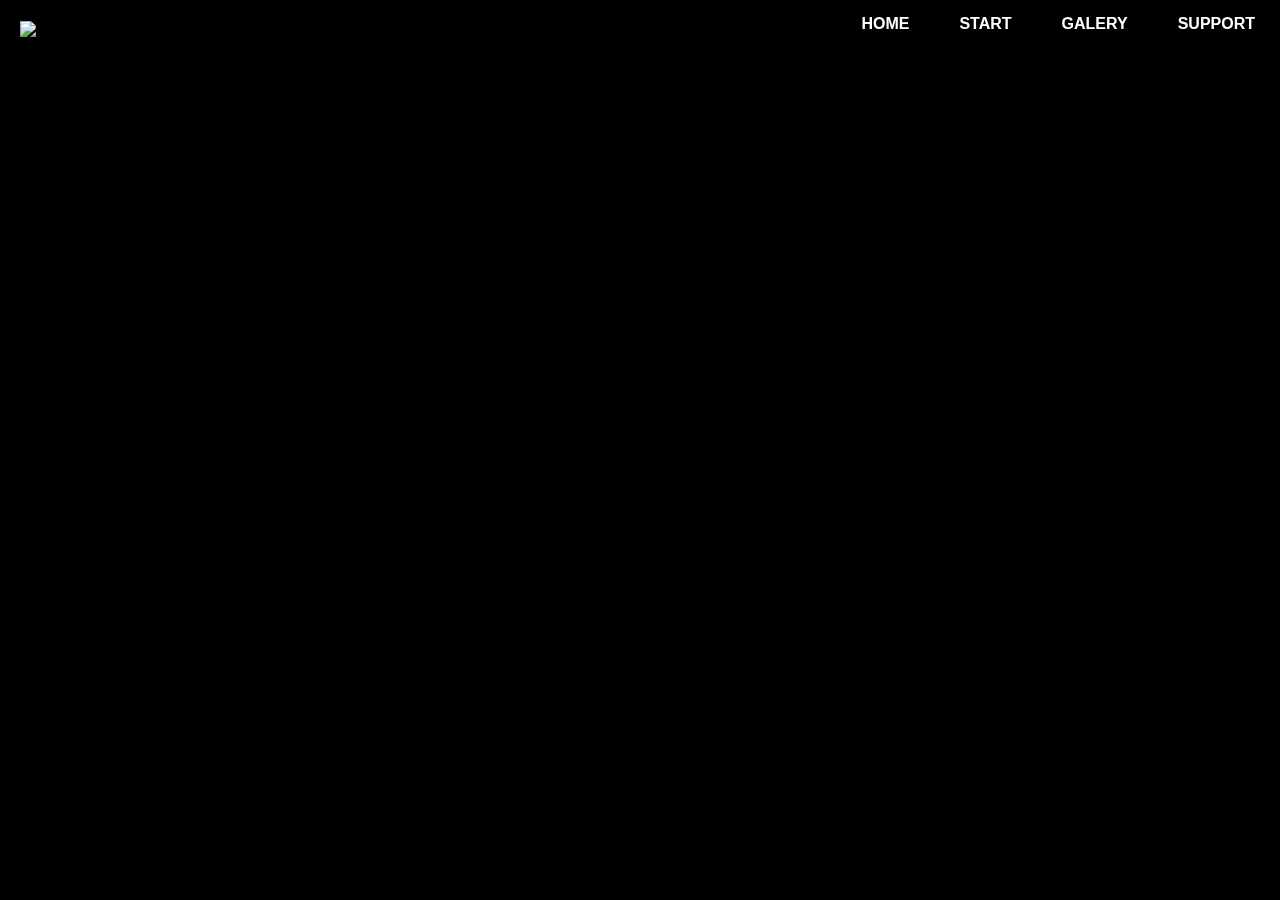
==== docs/galery/galery.html @ 49310a49 "." ====
<!DOCTYPE html>
<html lang="en">
<head>
    <meta charset="UTF-8">
    <meta name="viewport" content="width=device-width, initial-scale=1.0">
    <title>Document</title>
    <link rel="stylesheet" href="../style.css">
</head>
<body>
    <div class="banner">
        <div class="banner">
            <video autoplay loop muted plays-inline>
                <source src="../video_and_image/top.mp4" type="video/mp4">
            </video>
    <div class="navbar">
        <img class="logo" src="../video_and_image/logo.png">
        <ul class="navbar-links">
            <li><a href="../index.html">Home</a></li>
            <li><a href="../start/start.html">Start</a></li>
            <li><a href="galery.html">Galery</a></li>
            <li><a href="../support/support.html">Support</a></li>
        </ul>
    </div>
    <div class="zaklad"> </div>
</body>
</html>
---- docs/style.css ----
.banner {
    position: relative;
    overflow: hidden;
}

video {
    width: 100vw;
    height: 100%;
    object-fit: cover;
    position: absolute;
    top: 0;
    left: 50%;
    transform: translateX(-50%);
    z-index: -1;
}

/* Header Styles */
.navbar {
    padding: 15px;
    margin: 0;
    display: flex;
    align-items: center;
    justify-content: space-between;
    position: absolute;
    width: 100%;
    top: 0;
}

.logo {
    width: 100px;
    height: auto;
    cursor: pointer;
}

.navbar-links {
    list-style: none;
    display: flex;
}

.navbar-links li {
    margin: 0 10px;
}

.navbar-links li a {
    text-decoration: none;
    text-transform: uppercase;
    color: rgb(255, 255, 255);
    font-weight: 600;
}

/* Responzivní štýly */
@media only screen and (max-width: 768px) {
    .navbar-links {
        display: none;
        flex-direction: column;
        align-items: center;
        text-align: center;
        position: absolute;
        width: 100%;
        top: 60px;
        left: 0;
        background-color: rgba(79, 79, 79, 0.897);
        z-index: 1;
    }

    .navbar.show .navbar-links {
        display: flex;
    }

    .navbar.show .navbar-links li {
        margin: 10px 0;
    }

    button {
        width: 100%;
        margin-bottom: 10px;
    }

    .content,
    .additional-content {
        padding: 20px;
    }

    /* Nově přidané responzivní styly pro odstranění černé plochy pod videem */
    video {
        height: auto;
        max-height: none; /* Odebrání omezení maximální výšky */
    }
}

/* Úpravy pro skrytí a zobrazení obsahu po skrolování */
.scroll-content {
    display: none; /* Obsah bude na začátku skrytý */
    opacity: 0;
    transition: opacity 1s ease; /* Plynulý přechod pro zobrazení obsahu */
    max-height: 0;
    overflow: hidden;
}

.container:hover .scroll-content {
    display: block; /* Po najetí myší se zobrazí */
    opacity: 1;
    max-height: 100%; /* Nastavíme maximální výšku na původní hodnotu */
}

/* Zbytek vašeho původního kódu */
body {
    margin: 0;
    padding: 0;
    font-family: sans-serif;
    box-sizing: border-box;
    background-color: rgb(0, 0, 0);
    backdrop-filter: blur(10px);
}

section {
    background-color: rgba(79, 79, 79, 0.897);
    margin: 2rem 0rem 5rem 0rem;
    padding: 0.5rem;
    font-size: large;
} 


body {
    margin: 0;
    padding: 0;
    font-family: sans-serif;
    box-sizing: border-box;
    background-color: rgb(0, 0, 0);
    backdrop-filter: blur(10px);

}

section{
    background-color:rgba(79, 79, 79, 0.897);
    margin: 2rem 0rem 5rem 0rem;
    padding: 0.5rem;
    font-size: large;

}
.banner {
    width: 100%;
    height: 100vh;
    background-position: center;
    block-size: center;
    position: relative;
    overflow: hidden;
}

.navbar {
    padding: 0;
    margin: 0;
    display: flex;
    align-items: center;
    justify-content: space-between;
    position: absolute;
    width: 100%;
    top: 0;
}

.logo {
    width: 230px;
    height: auto;
    cursor: pointer;
    padding: 10px 0px 0px 20px;
}

.navbar ul {
    list-style: none;
    display: flex;
    margin: 0;
    padding: 0;
}

.navbar ul li a {
    text-decoration: none;
    text-transform: uppercase;
    color: rgb(255, 255, 255);
    font-weight: 600;
    padding: 15px;
    display: flex;
    align-items: center
}

li a:hover {
    background-color: rgb(255, 255, 255);
    transition: 0.5s;
    border-radius: 10px;
}

.navbar a:hover {
    color: black;
}

.content {
    width: 100%;
    position: absolute;
    color: rgb(255, 255, 255);
    top: 70%;
    transform: translateY(-50%);

    text-align: center;
}

.content h1{
    margin-top: 10rem;
    font-size: 5vw;
    font-weight: 800;
}

button {
    width: 200px;
    padding: 15px;
    margin: 20px 5px;
    text-align: center;
    border-radius: 25px;
    color: black;
    border: 2px;
    font-size: 20px;
    cursor: pointer;
    font-weight: 600;
}

button:hover {
    background: rgb(185, 185, 185);
    transition: 0.5s;
    color: #ffffff;
}


.banner video {
    width: 100%;
    height: 80%;
    object-fit: cover;
    position: absolute;
    top: 0;
    z-index: -1;
}

.overlay {
    position: absolute;
    bottom: 0;
    left: 0;
    width: 100%;
    height: 400px;
    background: linear-gradient(rgba(255, 255, 255, 0), rgb(0, 0, 0));
}


.navbar ul {
    padding: 0%;
}

section {
    font-family: 'Lucida Sans', 'Lucida Sans Regular', 'Lucida Grande', 'Lucida Sans Unicode', Verdana, sans-serif;
    font-size: 15px;
    text-align: center;
}

.obrazky {
    width: auto;
    height: auto;
    z-index: 200;

}

.pozadie {
    background-color: rgb(79, 79, 79);
    width: auto;
    height: 300px;

}

.container- {
    box-sizing: border-box;
    background-color:rgb(79, 79, 79);
    padding: 2rem;
    margin-bottom: 0%;
}

.flex-container- {
    
    display: flex;
    background-color: rgb(79, 79, 79); 
    display: flex;
    align-items: stretch;
    margin-bottom: 2rem;
    padding: 0.5rem;
    flex-wrap:nowrap; /*toto je na auto responsive*/
}

section {
    color: #afafaf;

}

.zaklady{
    padding: 0.1rem;
}

.obrazky{
    padding: 1rem;
}
.top {
    z-index: 1;
    display: flex;
    background-color: rgb(0, 127, 150); 
    align-items: stretch;
    margin-bottom: 2rem;
    padding: 0.5rem;
    text-align: center;
    /*flex-wrap: wrap; toto je na auto responsive*/
}
/*
.sidebar{
    position: fixed;
    top: 0;
    right: 0;
    height: 100vh;
    width: 250px;
    z-index: 999;
    background-color: rgba(0, 0, 0, 0.289);
    backdrop-filter: blur(10px);
    box-shadow: -10px 0 10px rgba(255, 255, 255, 0.1);
    display: none;
    flex-direction: column;
    align-items: flex-start;
    justify-content: flex-start;
}*/
/* Štýly pro hlavní kontejner */
.container {
    margin-top: 0%;
    display: flex;
    justify-content: space-between; /* Rozložení prvků ve flex containeru na oba konce */
    width: 100%;
    margin: 2rem 0rem;
    position: relative; /* Relativní pozice pro nastavení absolutních prvků uvnitř */
}

/* Štýly pro kontejner s obrázkem */
.image-container {
    position: relative;
    width: 30%; /* Zde jsem změnil šířku na 30% */
    height: auto;
    overflow: hidden;
    transition: width 0.5s ease-in-out; /* Plynulý přechod pro změnu šířky */
    background-color: rgb(79, 79, 79);
    padding: 1rem;
}

.image {
    width: 100%; /* Obrázek zabere 100% šířky svého kontejneru */
    height: 100%;
}

/* Štýly pro oba textové kontejnery */
.text-container,
.static-text-container {
    position: absolute; /* Absolutní pozice umožňuje volné umístění vzhledem k rodičovskému kontejneru */
    top: 0; /* Zarovnání horního okraje s rodičovským kontejnerem */
    left: 0; /* Nastavení levého okraje na 0 pro flexibilní nastavení šířky */
    right: 0; /* Nastavení pravého okraje na 0 pro flexibilní nastavení šířky */
    height: 100%; /* Výška odpovídá výšce obrázkového kontejneru */
    overflow: hidden;
    opacity: 0; /* Na začátku neviditelné */
    transition: opacity 0.5s ease-in-out, left 0.5s ease-in-out, right 0.5s ease-in-out, height 0.5s ease-in-out; /* Plynulý přechod pro různé vlastnosti */
    background-color: rgb(79, 79, 79); /* Černé pozadí s průhledností */
    color: rgb(185, 185, 185); /* Bílý text */
    text-align: center; /* Zarovnání textu na střed */
    z-index: 1; /* Nižší z-index, aby byl nad statickým textem */
}

.container:hover .text-container {
    opacity: 1;
    height: 100%;
    position: absolute; /* Absolutní pozice umožňuje volné umístění vzhledem k rodičovskému kontejneru */
    top: 0; /* Zarovnání horního okraje s rodičovským kontejnerem */
    left: 0; /* Nastavení levého okraje na 0 pro flexibilní nastavení šířky */
    right: 0; /* Nastavení pravého okraje na 0 pro flexibilní nastavení šířky */
    width: 48%;
    height: 100%; /* Výška odpovídá výšce obrázkového kontejneru */
}

.container:not(:hover) .text-container {
    opacity: 0;
    height: 0;
}

/* Štýly pro statický text */
.static-text-container {
    z-index: 0; /* Nižší z-index, aby byl pod dynamickým textem */
    width: 68%;
    right: 0; /* Nastavení pravého okraje na 0 pro připnutí k pravé straně */
    left: auto; /* Resetování levého okraje */
}

.container:hover .image-container {
    width: 50%; /* Při najetí myší na obrázek se zvětší šířka obrázkového kontejneru */
}

.container:hover .text-container {
    opacity: 1; /* Při najetí myší se zobrazí textový kontejner */
    left: 52%; /* Při najetí myší se posune doleva o 38% */
}

.container:not(:hover) .text-container {
    opacity: 0; /* Pokud myš není nad obrázkem, textový kontejner je neviditelný */
    left: 0; /* Vrátí se na původní pozici */
}

.container:not(:hover) .static-text-container {
    opacity: 1; /* Pokud myš není nad obrázkem, statický text je viditelný */
}
.section{
    font-size: 5vw;
    font-family: 'Courier New', Courier, monospace;
    padding: 2rem;
}

h2{
    margin: 0.3rem;
}

.additional-text{
    padding: 1rem;
}
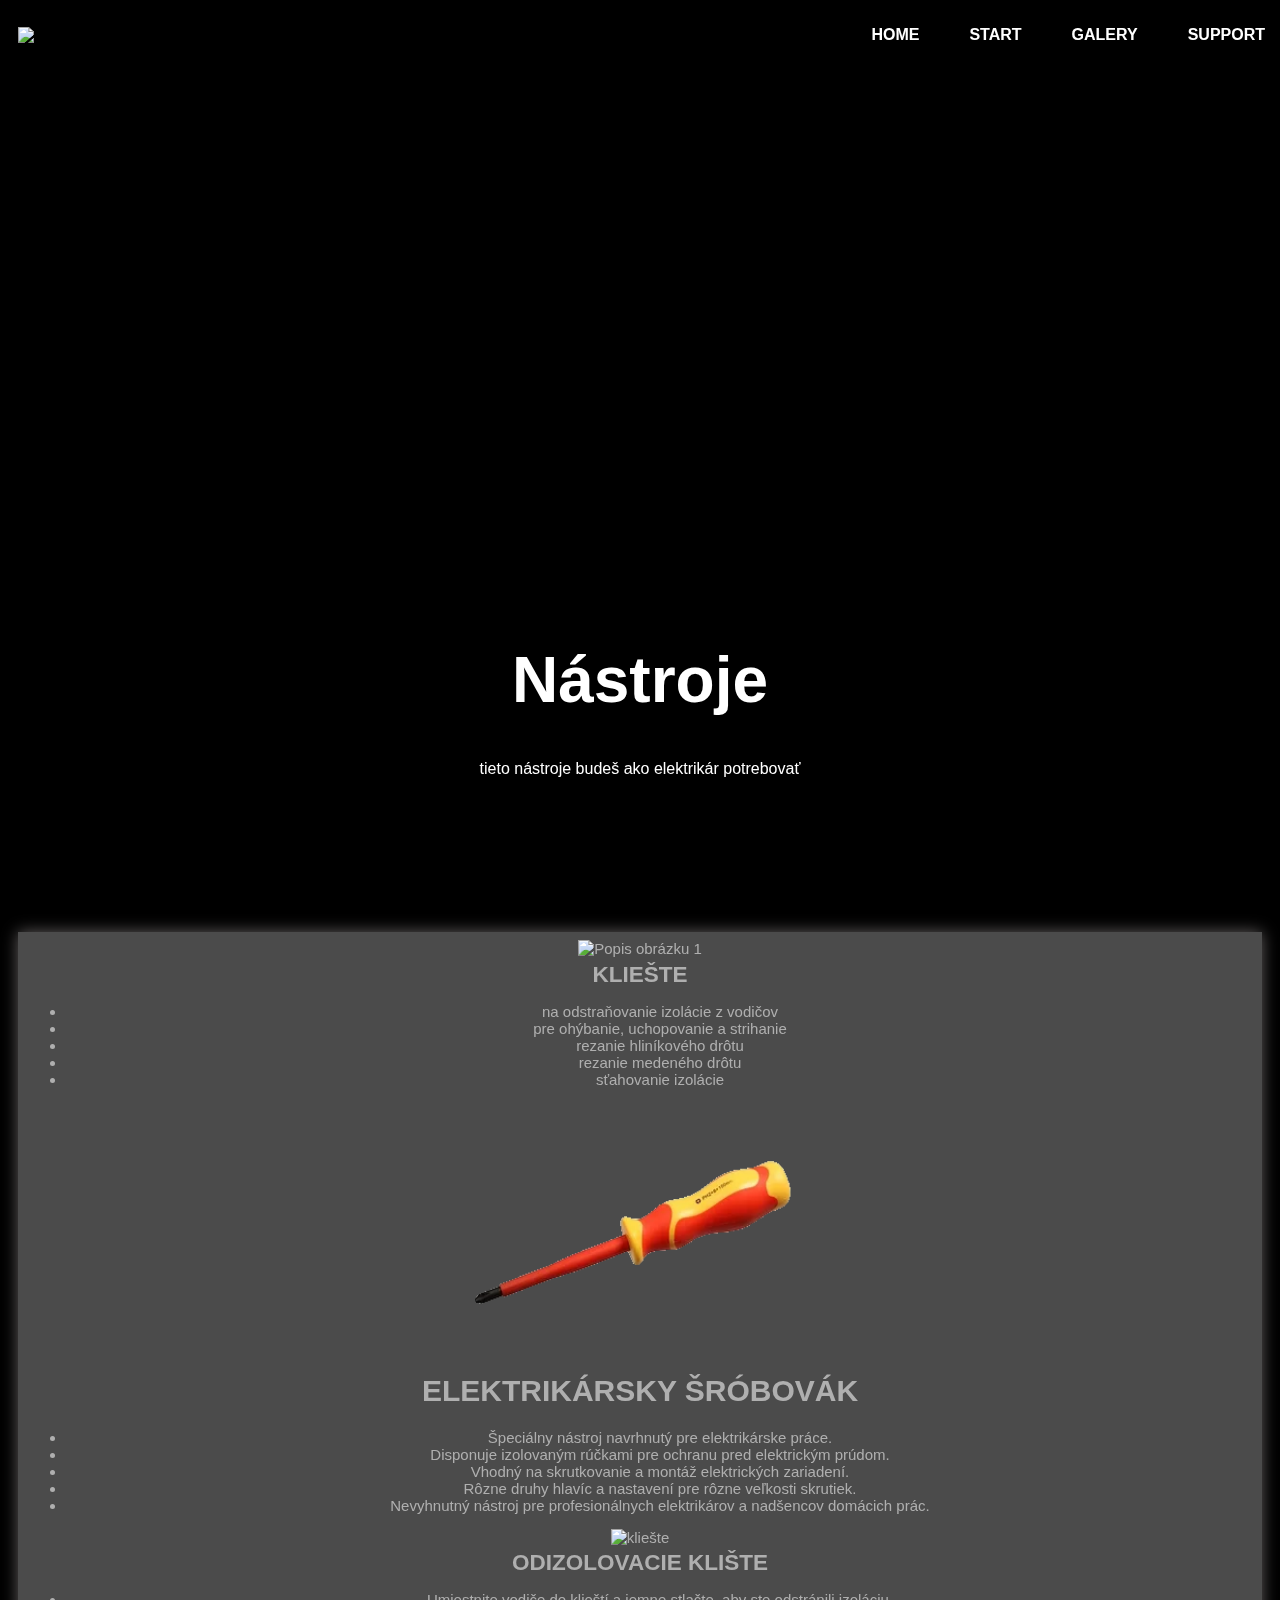
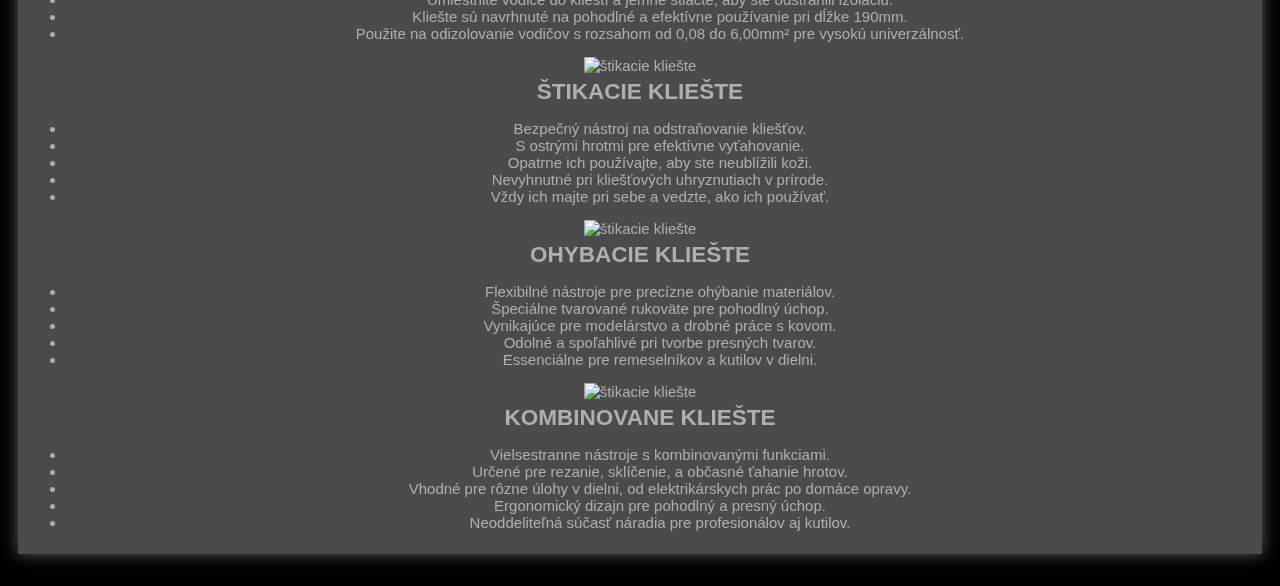
==== commit 30ebb805: "save" ====
--- a/docs/galery/galery.html
+++ b/docs/galery/galery.html
@@ -1,26 +1,132 @@
 <!DOCTYPE html>
 <html lang="en">
+
 <head>
     <meta charset="UTF-8">
     <meta name="viewport" content="width=device-width, initial-scale=1.0">
     <title>Document</title>
     <link rel="stylesheet" href="../style.css">
 </head>
+
 <body>
-    <div class="banner">
+    <header>
         <div class="banner">
-            <video autoplay loop muted plays-inline>
-                <source src="../video_and_image/top.mp4" type="video/mp4">
-            </video>
-    <div class="navbar">
-        <img class="logo" src="../video_and_image/logo.png">
-        <ul class="navbar-links">
-            <li><a href="../index.html">Home</a></li>
-            <li><a href="../start/start.html">Start</a></li>
-            <li><a href="galery.html">Galery</a></li>
-            <li><a href="../support/support.html">Support</a></li>
-        </ul>
-    </div>
-    <div class="zaklad"> </div>
+            <div class="banner">
+                <video autoplay loop muted plays-inline>
+                    <source src="../video_and_image/top.mp4" type="video/mp4">
+                </video>
+                <nav>
+                    <div class="navbar">
+                        <img class="logo" src="../video_and_image/logo.png">
+                        <ul class="navbar-links">
+                            <li><a href="../index.html">Home</a></li>
+                            <li><a href="../start/start.html">Start</a></li>
+                            <li><a href="galery.html">Galery</a></li>
+                            <li><a href="../support/support.html">Support</a></li>
+                        </ul>
+                    </div>
+                </navbar>
+                <div class="content">
+                    <h1>Nástroje</h1>
+                    tieto nástroje budeš ako elektrikár potrebovať
+                </div>
+    </header>
+
+    <section>
+        <div>
+            <div class="gallery">
+                <div class="OBRAZKY">
+                    <img src="klište.svg" alt="Popis obrázku 1">
+                    <div class="text">
+                        <h2>KLIEŠTE</h2>
+                        <p>
+                        <ul>
+                            <li>na odstraňovanie izolácie z vodičov</li>
+                            <li>pre ohýbanie, uchopovanie a strihanie</li>
+                            <li>rezanie hliníkového drôtu</li>
+                            <li>rezanie medeného drôtu</li>
+                            <li>sťahovanie izolácie</li>
+                        </ul>
+                        </p>
+                    </div>
+                </div>
+                <div class="OBRAZKY">
+                    <img src="šrobovak.svg" alt="Popis obrázku 2">
+                    <div class="text">
+                        <h1>ELEKTRIKÁRSKY ŠRÓBOVÁK</h1>
+                        <p>
+                            <ul>
+                                <li>Špeciálny nástroj navrhnutý pre elektrikárske práce.</li>
+                                <li>Disponuje izolovaným rúčkami pre ochranu pred elektrickým prúdom.</li>
+                                <li>Vhodný na skrutkovanie a montáž elektrických zariadení.</li>
+                                <li>Rôzne druhy hlavíc a nastavení pre rôzne veľkosti skrutiek.</li>
+                                <li>Nevyhnutný nástroj pre profesionálnych elektrikárov a nadšencov domácich prác.</li>
+                            </ul>
+                        </p>
+                    </div>
+                </div>
+                <div class="OBRAZKY">
+                    <img src="odblankovavač.svg" alt="kliešte">
+                    <div class="text">
+                        <h2>ODIZOLOVACIE KLIŠTE</h2>
+                        <p>
+                            <ul>
+                                <li>Umiestnite vodiče do klieští a jemne stlačte, aby ste odstránili izoláciu.</li>
+                                <li>Kliešte sú navrhnuté na pohodlné a efektívne používanie pri dĺžke 190mm.</li>
+                                <li>Použite na odizolovanie vodičov s rozsahom od 0,08 do 6,00mm² pre vysokú univerzálnosť.</li>
+                            </ul>
+                              
+                        </p>
+                    </div>
+                </div>
+                <div class="OBRAZKY">
+                    <img src="štikacie klište.svg" alt="štikacie kliešte">
+                    <div class="text">
+                        <h2> ŠTIKACIE KLIEŠTE</h2>
+                        <p>
+                            <ul>
+                                <li>Bezpečný nástroj na odstraňovanie kliešťov.</li>
+                                <li>S ostrými hrotmi pre efektívne vyťahovanie.</li>
+                                <li>Opatrne ich používajte, aby ste neublížili koži.</li>
+                                <li>Nevyhnutné pri kliešťových uhryznutiach v prírode.</li>
+                                <li>Vždy ich majte pri sebe a vedzte, ako ich používať.</li>
+                            </ul>
+                        </p>
+                    </div>
+                </div>
+                <div class="OBRAZKY">
+                    <img src="ohýbačky.svg" alt="štikacie kliešte">
+                    <div class="text">
+                        <h2> OHYBACIE KLIEŠTE</h2>
+                        <p>
+                            <ul>
+                                <li>Flexibilné nástroje pre precízne ohýbanie materiálov.</li>
+                                <li>Špeciálne tvarované rukoväte pre pohodlný úchop.</li>
+                                <li>Vynikajúce pre modelárstvo a drobné práce s kovom.</li>
+                                <li>Odolné a spoľahlivé pri tvorbe presných tvarov.</li>
+                                <li>Essenciálne pre remeselníkov a kutilov v dielni.</li>
+                            </ul>
+                        </p>
+                    </div>
+                </div>
+                <div class="OBRAZKY">
+                    <img src="kombinačky.svg" alt="štikacie kliešte">
+                    <div class="text">
+                        <h2>KOMBINOVANE KLIEŠTE</h2>
+                        <p>
+                            <ul>
+                                <li>Vielsestranne nástroje s kombinovanými funkciami.</li>
+                                <li>Určené pre rezanie, sklíčenie, a občasné ťahanie hrotov.</li>
+                                <li>Vhodné pre rôzne úlohy v dielni, od elektrikárskych prác po domáce opravy.</li>
+                                <li>Ergonomický dizajn pre pohodlný a presný úchop.</li>
+                                <li>Neoddeliteľná súčasť náradia pre profesionálov aj kutilov.</li>
+                            </ul>
+                        </p>
+                    </div>
+                </div>
+            </div>
+        </div>
+    </section>
 </body>
+
 </html>--- a/docs/style.css
+++ b/docs/style.css
@@ -1,52 +1,64 @@
-
-.banner {
-    position: relative;
-    overflow: hidden;
-}
-
-video {
-    width: 100vw;
-    height: 100%;
-    object-fit: cover;
-    position: absolute;
-    top: 0;
-    left: 50%;
-    transform: translateX(-50%);
-    z-index: -1;
-}
-
-/* Header Styles */
-.navbar {
-    padding: 15px;
+body {
     margin: 0;
-    display: flex;
-    align-items: center;
-    justify-content: space-between;
-    position: absolute;
-    width: 100%;
-    top: 0;
-}
-
-.logo {
-    width: 100px;
-    height: auto;
-    cursor: pointer;
-}
-
-.navbar-links {
-    list-style: none;
-    display: flex;
-}
-
-.navbar-links li {
-    margin: 0 10px;
-}
-
+    padding: 0;
+    font-family: sans-serif;
+    box-sizing: border-box;
+    background-color: black;
+    backdrop-filter: blur(10px);
+}
+
+
+/* Odstranění zvýrazňování pozadí navigačních prvků */
 .navbar-links li a {
     text-decoration: none;
     text-transform: uppercase;
     color: rgb(255, 255, 255);
     font-weight: 600;
+    display: flex;
+    align-items: center;
+}
+
+/* Úpravy pro logo */
+.logo {
+    width: 50px;
+    /* Zmenšení šířky logo */
+}
+
+/* Nově přidaný prvek pro obsah nad navigačním panelem */
+.header-content {
+    height: 100vh;
+    /* Výška obsahu nad navigačním panelem */
+}
+
+.banner {
+    position: relative;
+    overflow: hidden;
+}
+
+video {
+    width: 100vw;
+    height: 100%;
+    object-fit: cover;
+    position: absolute;
+    top: 0;
+    left: 50%;
+    transform: translateX(-50%);
+    z-index: -1;
+}
+
+.logo {
+    width: 100px;
+    height: auto;
+    cursor: pointer;
+}
+
+.navbar-links {
+    list-style: none;
+    display: flex;
+}
+
+.navbar-links li {
+    margin: 0 10px;
 }
 
 /* Responzivní štýly */
@@ -77,68 +89,48 @@
         margin-bottom: 10px;
     }
 
-    .content,
-    .additional-content {
-        padding: 20px;
-    }
-
     /* Nově přidané responzivní styly pro odstranění černé plochy pod videem */
     video {
         height: auto;
-        max-height: none; /* Odebrání omezení maximální výšky */
+        max-height: none;
+        /* Odebrání omezení maximální výšky */
     }
 }
 
 /* Úpravy pro skrytí a zobrazení obsahu po skrolování */
 .scroll-content {
-    display: none; /* Obsah bude na začátku skrytý */
+    display: none;
+    /* Obsah bude na začátku skrytý */
     opacity: 0;
-    transition: opacity 1s ease; /* Plynulý přechod pro zobrazení obsahu */
+    transition: opacity 1s ease;
+    /* Plynulý přechod pro zobrazení obsahu */
     max-height: 0;
     overflow: hidden;
 }
 
 .container:hover .scroll-content {
-    display: block; /* Po najetí myší se zobrazí */
+    display: block;
+    /* Po najetí myší se zobrazí */
     opacity: 1;
-    max-height: 100%; /* Nastavíme maximální výšku na původní hodnotu */
+    max-height: 100%;
+    /* Nastavíme maximální výšku na původní hodnotu */
 }
 
 /* Zbytek vašeho původního kódu */
-body {
-    margin: 0;
-    padding: 0;
-    font-family: sans-serif;
-    box-sizing: border-box;
-    background-color: rgb(0, 0, 0);
-    backdrop-filter: blur(10px);
-}
 
 section {
-    background-color: rgba(79, 79, 79, 0.897);
+    background-color: rgba(83, 83, 83, 0.897);
     margin: 2rem 0rem 5rem 0rem;
     padding: 0.5rem;
     font-size: large;
-} 
-
-
-body {
-    margin: 0;
-    padding: 0;
-    font-family: sans-serif;
-    box-sizing: border-box;
-    background-color: rgb(0, 0, 0);
-    backdrop-filter: blur(10px);
-
-}
-
-section{
-    background-color:rgba(79, 79, 79, 0.897);
-    margin: 2rem 0rem 5rem 0rem;
-    padding: 0.5rem;
-    font-size: large;
-
-}
+    width: 96%;
+    margin: 2rem auto;
+    outline: none;
+    box-shadow: 0 0 15px rgba(100, 96, 96, 0.978);
+
+
+}
+
 .banner {
     width: 100%;
     height: 100vh;
@@ -148,6 +140,20 @@
     overflow: hidden;
 }
 
+
+
+video {
+    width: 100vw;
+    height: 100%;
+    object-fit: cover;
+    position: fixed;
+    /* Změna na fixed */
+    top: 0;
+    left: 50%;
+    transform: translateX(-50%);
+    z-index: -1;
+}
+
 .navbar {
     padding: 0;
     margin: 0;
@@ -163,34 +169,16 @@
     width: 230px;
     height: auto;
     cursor: pointer;
-    padding: 10px 0px 0px 20px;
-}
-
-.navbar ul {
-    list-style: none;
-    display: flex;
-    margin: 0;
-    padding: 0;
+    padding: 0.5rem;
 }
 
 .navbar ul li a {
     text-decoration: none;
     text-transform: uppercase;
-    color: rgb(255, 255, 255);
     font-weight: 600;
     padding: 15px;
     display: flex;
     align-items: center
-}
-
-li a:hover {
-    background-color: rgb(255, 255, 255);
-    transition: 0.5s;
-    border-radius: 10px;
-}
-
-.navbar a:hover {
-    color: black;
 }
 
 .content {
@@ -199,11 +187,11 @@
     color: rgb(255, 255, 255);
     top: 70%;
     transform: translateY(-50%);
-
     text-align: center;
-}
-
-.content h1{
+
+}
+
+.content h1 {
     margin-top: 10rem;
     font-size: 5vw;
     font-weight: 800;
@@ -274,20 +262,22 @@
 
 .container- {
     box-sizing: border-box;
-    background-color:rgb(79, 79, 79);
+    background-color: rgb(79, 79, 79);
     padding: 2rem;
     margin-bottom: 0%;
+    box-shadow: 0 0 10px rgba(0, 0, 0, 0.5);
 }
 
 .flex-container- {
-    
-    display: flex;
-    background-color: rgb(79, 79, 79); 
+
+    display: flex;
+    background-color: rgb(79, 79, 79);
     display: flex;
     align-items: stretch;
     margin-bottom: 2rem;
     padding: 0.5rem;
-    flex-wrap:nowrap; /*toto je na auto responsive*/
+    flex-wrap: nowrap;
+    /*toto je na auto responsive*/
 }
 
 section {
@@ -295,91 +285,99 @@
 
 }
 
-.zaklady{
+.zaklady {
     padding: 0.1rem;
 }
 
-.obrazky{
+.obrazky {
     padding: 1rem;
 }
+
 .top {
     z-index: 1;
     display: flex;
-    background-color: rgb(0, 127, 150); 
+    background-color: rgb(0, 127, 150);
     align-items: stretch;
     margin-bottom: 2rem;
     padding: 0.5rem;
     text-align: center;
     /*flex-wrap: wrap; toto je na auto responsive*/
 }
-/*
-.sidebar{
-    position: fixed;
-    top: 0;
-    right: 0;
-    height: 100vh;
-    width: 250px;
-    z-index: 999;
-    background-color: rgba(0, 0, 0, 0.289);
-    backdrop-filter: blur(10px);
-    box-shadow: -10px 0 10px rgba(255, 255, 255, 0.1);
-    display: none;
-    flex-direction: column;
-    align-items: flex-start;
-    justify-content: flex-start;
-}*/
-/* Štýly pro hlavní kontejner */
+
 .container {
     margin-top: 0%;
     display: flex;
-    justify-content: space-between; /* Rozložení prvků ve flex containeru na oba konce */
+    justify-content: space-between;
+    /* Rozložení prvků ve flex containeru na oba konce */
     width: 100%;
     margin: 2rem 0rem;
-    position: relative; /* Relativní pozice pro nastavení absolutních prvků uvnitř */
+    position: relative;
+    /* Relativní pozice pro nastavení absolutních prvků uvnitř */
+    box-shadow: 0 0 10px rgba(0, 0, 0, 0.5);
+
 }
 
 /* Štýly pro kontejner s obrázkem */
 .image-container {
     position: relative;
-    width: 30%; /* Zde jsem změnil šířku na 30% */
+    width: 30%;
+    /* Zde jsem změnil šířku na 30% */
     height: auto;
     overflow: hidden;
-    transition: width 0.5s ease-in-out; /* Plynulý přechod pro změnu šířky */
+    transition: width 0.5s ease-in-out;
+    /* Plynulý přechod pro změnu šířky */
     background-color: rgb(79, 79, 79);
     padding: 1rem;
 }
 
 .image {
-    width: 100%; /* Obrázek zabere 100% šířky svého kontejneru */
+    width: 100%;
+    /* Obrázek zabere 100% šířky svého kontejneru */
     height: 100%;
 }
 
 /* Štýly pro oba textové kontejnery */
 .text-container,
 .static-text-container {
-    position: absolute; /* Absolutní pozice umožňuje volné umístění vzhledem k rodičovskému kontejneru */
-    top: 0; /* Zarovnání horního okraje s rodičovským kontejnerem */
-    left: 0; /* Nastavení levého okraje na 0 pro flexibilní nastavení šířky */
-    right: 0; /* Nastavení pravého okraje na 0 pro flexibilní nastavení šířky */
-    height: 100%; /* Výška odpovídá výšce obrázkového kontejneru */
+    position: absolute;
+    /* Absolutní pozice umožňuje volné umístění vzhledem k rodičovskému kontejneru */
+    top: 0;
+    /* Zarovnání horního okraje s rodičovským kontejnerem */
+    left: 0;
+    /* Nastavení levého okraje na 0 pro flexibilní nastavení šířky */
+    right: 0;
+    /* Nastavení pravého okraje na 0 pro flexibilní nastavení šířky */
+    height: 100%;
+    /* Výška odpovídá výšce obrázkového kontejneru */
     overflow: hidden;
-    opacity: 0; /* Na začátku neviditelné */
-    transition: opacity 0.5s ease-in-out, left 0.5s ease-in-out, right 0.5s ease-in-out, height 0.5s ease-in-out; /* Plynulý přechod pro různé vlastnosti */
-    background-color: rgb(79, 79, 79); /* Černé pozadí s průhledností */
-    color: rgb(185, 185, 185); /* Bílý text */
-    text-align: center; /* Zarovnání textu na střed */
-    z-index: 1; /* Nižší z-index, aby byl nad statickým textem */
+    opacity: 0;
+    /* Na začátku neviditelné */
+    transition: opacity 0.5s ease-in-out, left 0.5s ease-in-out, right 0.5s ease-in-out, height 0.5s ease-in-out;
+    /* Plynulý přechod pro různé vlastnosti */
+    background-color: rgb(79, 79, 79);
+    /* Černé pozadí s průhledností */
+    color: rgb(185, 185, 185);
+    /* Bílý text */
+    text-align: center;
+    /* Zarovnání textu na střed */
+    z-index: 1;
+    /* Nižší z-index, aby byl nad statickým textem */
 }
 
 .container:hover .text-container {
     opacity: 1;
     height: 100%;
-    position: absolute; /* Absolutní pozice umožňuje volné umístění vzhledem k rodičovskému kontejneru */
-    top: 0; /* Zarovnání horního okraje s rodičovským kontejnerem */
-    left: 0; /* Nastavení levého okraje na 0 pro flexibilní nastavení šířky */
-    right: 0; /* Nastavení pravého okraje na 0 pro flexibilní nastavení šířky */
+    position: absolute;
+    /* Absolutní pozice umožňuje volné umístění vzhledem k rodičovskému kontejneru */
+    top: 0;
+    /* Zarovnání horního okraje s rodičovským kontejnerem */
+    left: 0;
+    /* Nastavení levého okraje na 0 pro flexibilní nastavení šířky */
+    right: 0;
+    /* Nastavení pravého okraje na 0 pro flexibilní nastavení šířky */
     width: 48%;
-    height: 100%; /* Výška odpovídá výšce obrázkového kontejneru */
+    height: 100%;
+    /* Výška odpovídá výšce obrázkového kontejneru */
 }
 
 .container:not(:hover) .text-container {
@@ -389,39 +387,135 @@
 
 /* Štýly pro statický text */
 .static-text-container {
-    z-index: 0; /* Nižší z-index, aby byl pod dynamickým textem */
+    z-index: 0;
+    /* Nižší z-index, aby byl pod dynamickým textem */
     width: 68%;
-    right: 0; /* Nastavení pravého okraje na 0 pro připnutí k pravé straně */
-    left: auto; /* Resetování levého okraje */
+    right: 0;
+    /* Nastavení pravého okraje na 0 pro připnutí k pravé straně */
+    left: auto;
+    /* Resetování levého okraje */
 }
 
 .container:hover .image-container {
-    width: 50%; /* Při najetí myší na obrázek se zvětší šířka obrázkového kontejneru */
+    width: 50%;
+    /* Při najetí myší na obrázek se zvětší šířka obrázkového kontejneru */
 }
 
 .container:hover .text-container {
-    opacity: 1; /* Při najetí myší se zobrazí textový kontejner */
-    left: 52%; /* Při najetí myší se posune doleva o 38% */
+    opacity: 1;
+    /* Při najetí myší se zobrazí textový kontejner */
+    left: 52%;
+    /* Při najetí myší se posune doleva o 38% */
 }
 
 .container:not(:hover) .text-container {
-    opacity: 0; /* Pokud myš není nad obrázkem, textový kontejner je neviditelný */
-    left: 0; /* Vrátí se na původní pozici */
+    opacity: 0;
+    /* Pokud myš není nad obrázkem, textový kontejner je neviditelný */
+    left: 0;
+    /* Vrátí se na původní pozici */
 }
 
 .container:not(:hover) .static-text-container {
-    opacity: 1; /* Pokud myš není nad obrázkem, statický text je viditelný */
-}
-.section{
+    opacity: 1;
+    /* Pokud myš není nad obrázkem, statický text je viditelný */
+}
+
+.section {
     font-size: 5vw;
     font-family: 'Courier New', Courier, monospace;
     padding: 2rem;
 }
 
-h2{
+h2 {
     margin: 0.3rem;
 }
 
-.additional-text{
+.additional-text {
     padding: 1rem;
-}+}
+
+/* Zde bude váš stávající CSS kód */
+
+/* Úpravy pro zmenšení navigačního panelu */
+.navbar {
+    padding: 10px;
+    /* Updatovaný padding pro zachování vzhledu */
+    height: 50px;
+    /* Zmenšení výšky navigačního panelu na 50 pixelů */
+}
+
+/* Odstranění zvýrazňování pozadí navigačních prvků */
+.navbar-links {
+    list-style: none;
+    display: flex;
+}
+
+.navbar-links li {
+    margin: 0 10px;
+    position: relative;
+}
+
+.navbar-links li a {
+    text-decoration: none;
+    text-transform: uppercase;
+    padding: 0px;
+    display: flex;
+    align-items: center;
+}
+
+/* Podčáry pro navigační položky */
+.navbar-links li::after {
+    content: '';
+    position: absolute;
+    width: 100%;
+    height: 2px;
+    background-color: rgb(255, 255, 255);
+    /* Barva podčáry */
+    transition: transform 0.3s;
+    /* Plynulý přechod transformace (šířky) */
+    transform-origin: 0% 50%;
+    /* Nastavení bodu, kolem kterého se bude transformovat */
+    transform: scaleX(0);
+    /* Začáteční šířka je nula (nezobrazeno) */
+}
+
+/* Přidání šířky podčáry po přejetí myší */
+.navbar-links li:hover::after {
+    transform: scaleX(1);
+    /* Zobrazení celé šířky */
+}
+
+tbody{
+
+    border-radius: 10%;
+}
+
+table {
+    float: left;
+    border-collapse: collapse;
+    width: 48%;
+    height: auto;
+    color: rgb(212, 212, 212);
+    margin-right: 1%;
+    margin-left: 1%;
+}
+
+td{
+    vertical-align: top;
+}
+
+th, td {
+
+    border: 3px solid #727272;
+    padding: 7px;
+    text-align: center;
+}
+
+th {
+    background-color: #212121;
+    font-weight: bold;
+}
+
+tr:nth-child(even) {
+    background-color: #656565;
+}
